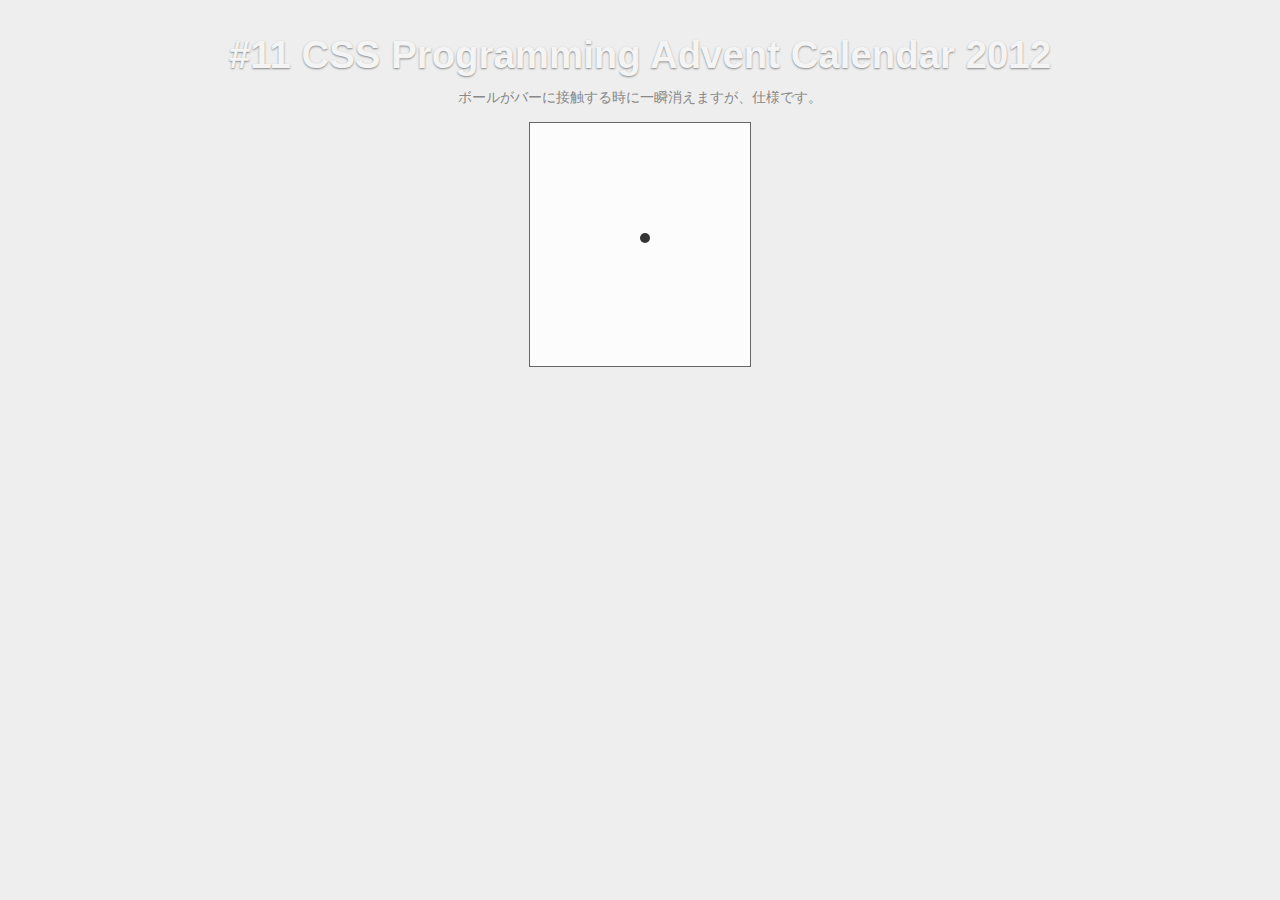
==== index.html @ 67b2676c "push" ====
<!DOCTYPE html>
<html lang="ja">
<head>
	<meta charset="UTF-8">
	<title>#11 CSS Programming Advent Calendar 2012</title>
	<link rel="stylesheet" href="style.css" />
</head>
<body>
	<h1 id="pageTitle">#11 CSS Programming Advent Calendar 2012</h1>
	<p class="caption">ボールがバーに接触する時に一瞬消えますが、仕様です。</p>
	<div id="game">
	
		<!-- bar -->
		<div class="bar bar1"></div>
		<div class="bar bar2"></div>
		<div class="bar bar3"></div>
		<div class="bar bar4"></div>
		<div class="bar bar5"></div>
		<div class="bar bar6"></div>
		<div class="bar bar7"></div>
		<div class="bar bar8"></div>
		<div class="bar bar9"></div>
		<div class="bar bar10"></div>
		<div class="bar bar11"></div>
		<div class="bar bar12"></div>
		<div class="bar bar13"></div>
		<div class="bar bar14"></div>
		<div class="bar bar15"></div>
		<div class="bar bar16"></div>
		<div class="bar bar17"></div>
		<div class="bar bar18"></div>
		<div class="bar bar19"></div>
		<div class="bar bar20"></div>
		<div class="bar bar21"></div>
		<div class="bar bar22"></div>
		<div class="bar bar23"></div>
		<div class="bar bar24"></div>
		<div class="bar bar25"></div>
		<div class="bar bar26"></div>
		<div class="bar bar27"></div>
		<div class="bar bar28"></div>
		<div class="bar bar29"></div>
		<div class="bar bar30"></div>
		<div class="bar bar31"></div>
		<div class="bar bar32"></div>
		<div class="bar bar33"></div>
		<div class="bar bar34"></div>
		<div class="bar bar35"></div>
		<div class="bar bar36"></div>
		<div class="bar bar37"></div>
		<div class="bar bar38"></div>
		<div class="bar bar39"></div>
		<div class="bar bar40"></div>
		<div class="bar bar41"></div>
		<div class="bar bar42"></div>
		<div class="bar bar43"></div>
		<div class="bar bar44"></div>
		<div class="bar bar45"></div>
		<div class="bar bar46"></div>
		<div class="bar bar47"></div>
		<div class="bar bar48"></div>
		<div class="bar bar49"></div>
		<div class="bar bar50"></div>
		<div class="bar bar51"></div>
		<div class="bar bar52"></div>
		<div class="bar bar53"></div>
		<div class="bar bar54"></div>
		<div class="bar bar55"></div>
		<div class="bar bar56"></div>
		<div class="bar bar57"></div>
		<div class="bar bar58"></div>
		<div class="bar bar59"></div>
		<div class="bar bar60"></div>
		<div class="bar bar61"></div>
		<div class="bar bar62"></div>
		<div class="bar bar63"></div>
		<div class="bar bar64"></div>
		<div class="bar bar65"></div>
		<div class="bar bar66"></div>
		<div class="bar bar67"></div>
		<div class="bar bar68"></div>
		<div class="bar bar69"></div>
		<div class="bar bar70"></div>
		<div class="bar bar71"></div>
		<div class="bar bar72"></div>
		<div class="bar bar73"></div>
		<div class="bar bar74"></div>
		<div class="bar bar75"></div>
		<div class="bar bar76"></div>
		<div class="bar bar77"></div>
		<div class="bar bar78"></div>
		<div class="bar bar79"></div>
		<div class="bar bar80"></div>
		<div class="bar bar81"></div>
		<div class="bar bar82"></div>
		<div class="bar bar83"></div>
		<div class="bar bar84"></div>
		<div class="bar bar85"></div>
		<div class="bar bar86"></div>
		<div class="bar bar87"></div>
		<div class="bar bar88"></div>
		<div class="bar bar89"></div>
		<div class="bar bar90"></div>
		<div class="bar bar91"></div>
		<div class="bar bar92"></div>
		<div class="bar bar93"></div>
		<div class="bar bar94"></div>
		<div class="bar bar95"></div>
		<div class="bar bar96"></div>
		<div class="bar bar97"></div>
		<div class="bar bar98"></div>
		<div class="bar bar99"></div>
		<div class="bar bar100"></div>
		
		<!-- stage2 -->
		<div class="bar bar28 switch2"></div>
		<div class="bar bar29 switch2"></div>
		<div class="bar bar30 switch2"></div>
		<div class="bar bar31 switch2"></div>
		<div class="bar bar32 switch2"></div>
		<div class="bar bar33 switch2"></div>
		<div class="bar bar34 switch2"></div>
		<div class="bar bar35 switch2"></div>
		<div class="bar bar36 switch2"></div>
		<div class="bar bar37 switch2"></div>
		<div class="bar bar38 switch2"></div>
		<div class="bar bar39 switch2"></div>
		<div class="bar bar40 switch2"></div>
		<div class="bar bar41 switch2"></div>
		<div class="bar bar42 switch2"></div>
		<div class="bar bar43 switch2"></div>
		<div class="bar bar44 switch2"></div>
		<div class="bar bar45 switch2"></div>
		<div class="bar bar46 switch2"></div>
		
		<!-- stage3 -->
		<div class="bar bar68 switch3"></div>
		<div class="bar bar69 switch3"></div>
		<div class="bar bar70 switch3"></div>
		<div class="bar bar71 switch3"></div>
		<div class="bar bar72 switch3"></div>
		<div class="bar bar73 switch3"></div>
		<div class="bar bar74 switch3"></div>
		<div class="bar bar75 switch3"></div>
		<div class="bar bar76 switch3"></div>
		<div class="bar bar77 switch3"></div>
		<div class="bar bar78 switch3"></div>
		<div class="bar bar79 switch3"></div>
		<div class="bar bar80 switch3"></div>
		<div class="bar bar81 switch3"></div>
		<div class="bar bar82 switch3"></div>
		<div class="bar bar83 switch3"></div>
		<div class="bar bar84 switch3"></div>
		<div class="bar bar85 switch3"></div>
		<div class="bar bar86 switch3"></div>
		
		<!-- stage4 -->
		<div class="bar bar1 switch4"></div>
		<div class="bar bar2 switch4"></div>
		<div class="bar bar3 switch4"></div>
		<div class="bar bar4 switch4"></div>
		<div class="bar bar5 switch4"></div>
		<div class="bar bar6 switch4"></div>
		<div class="bar bar7 switch4"></div>
		<div class="bar bar8 switch4"></div>
		<div class="bar bar9 switch4"></div>
		<div class="bar bar10 switch4"></div>
		<div class="bar bar11 switch4"></div>
		<div class="bar bar12 switch4"></div>
		<div class="bar bar13 switch4"></div>
		<div class="bar bar14 switch4"></div>
		<div class="bar bar15 switch4"></div>
		<div class="bar bar16 switch4"></div>
		
		<!-- stage5 -->
		<div class="bar bar51 switch5"></div>
		<div class="bar bar52 switch5"></div>
		<div class="bar bar53 switch5"></div>
		<div class="bar bar54 switch5"></div>
		<div class="bar bar55 switch5"></div>
		<div class="bar bar56 switch5"></div>
		<div class="bar bar57 switch5"></div>
		<div class="bar bar58 switch5"></div>
		<div class="bar bar59 switch5"></div>
		<div class="bar bar60 switch5"></div>
		<div class="bar bar61 switch5"></div>
		<div class="bar bar62 switch5"></div>
		<div class="bar bar63 switch5"></div>
		<div class="bar bar64 switch5"></div>
		<div class="bar bar65 switch5"></div>
		
		<!-- stage6 -->
		<div class="bar bar86 switch6"></div>
		<div class="bar bar87 switch6"></div>
		<div class="bar bar88 switch6"></div>
		<div class="bar bar89 switch6"></div>
		<div class="bar bar90 switch6"></div>
		<div class="bar bar91 switch6"></div>
		<div class="bar bar92 switch6"></div>
		<div class="bar bar93 switch6"></div>
		<div class="bar bar94 switch6"></div>
		<div class="bar bar95 switch6"></div>
		<div class="bar bar96 switch6"></div>
		<div class="bar bar97 switch6"></div>
		<div class="bar bar98 switch6"></div>
		<div class="bar bar99 switch6"></div>
		<div class="bar bar100 switch6"></div>

		
		<section id="stage1" class="stage">
			<h1 class="ball1">stage1</h1>
		</section>
		<section id="stage2" class="stage">
			<h1 class="ball2">stage2</h1>
		</section>
		<section id="stage3" class="stage">
			<h1 class="ball3">stage3</h1>
		</section>
		<section id="stage4" class="stage">
			<h1 class="ball4">stage4</h1>
		</section>
		<section id="stage5" class="stage">
			<h1 class="ball5">stage5</h1>
		</section>
		<section id="stage6" class="stage">
			<h1 class="ball6"><br /></h1>
		</section>
		
		<section id="gameover">
			<p class="overTitle">Game Over</p>
		</section>
	</div>
</body>
</html>
---- style.css ----
@charset "utf-8";body{margin:0;padding:4px 0;background:#eee;color:#888;font-family:Helvatica,Arial,sans-serif}h1{margin:0}#pageTitle{padding:32px 0 0;text-align:center;font-size:2.4em;color:#f4f4f4;text-shadow:0 1px 2px #888;line-height:1}.caption{font-size:14px;text-align:center;line-height:1.4}em{font-weight:700;font-style:normal}#game{overflow:hidden;list-style:none;border:1px solid #666;width:220px;height:243px;padding:0;margin:auto;position:relative;cursor:col-resize}.bar{position:absolute;top:0;z-index:100;width:2px;height:210px}.bar:hover{z-index:99;padding:0 10px;margin-left:-10px;border-bottom:3px solid #000}.bar1{left:12px}.bar2{left:14px}.bar3{left:16px}.bar4{left:18px}.bar5{left:20px}.bar6{left:22px}.bar7{left:24px}.bar8{left:26px}.bar9{left:28px}.bar10{left:30px}.bar11{left:32px}.bar12{left:34px}.bar13{left:36px}.bar14{left:38px}.bar15{left:40px}.bar16{left:42px}.bar17{left:44px}.bar18{left:46px}.bar19{left:48px}.bar20{left:50px}.bar21{left:52px}.bar22{left:54px}.bar23{left:56px}.bar24{left:58px}.bar25{left:60px}.bar26{left:62px}.bar27{left:64px}.bar28{left:66px}.bar29{left:68px}.bar30{left:70px}.bar31{left:72px}.bar32{left:74px}.bar33{left:76px}.bar34{left:78px}.bar35{left:80px}.bar36{left:82px}.bar37{left:84px}.bar38{left:86px}.bar39{left:88px}.bar40{left:90px}.bar41{left:92px}.bar42{left:94px}.bar43{left:96px}.bar44{left:98px}.bar45{left:100px}.bar46{left:102px}.bar47{left:104px}.bar48{left:106px}.bar49{left:108px}.bar50{left:110px}.bar51{left:112px}.bar52{left:114px}.bar53{left:116px}.bar54{left:118px}.bar55{left:120px}.bar56{left:122px}.bar57{left:124px}.bar58{left:126px}.bar59{left:128px}.bar60{left:130px}.bar61{left:132px}.bar62{left:134px}.bar63{left:136px}.bar64{left:138px}.bar65{left:140px}.bar66{left:142px}.bar67{left:144px}.bar68{left:146px}.bar69{left:148px}.bar70{left:150px}.bar71{left:152px}.bar72{left:154px}.bar73{left:156px}.bar74{left:158px}.bar75{left:160px}.bar76{left:162px}.bar77{left:164px}.bar78{left:166px}.bar79{left:168px}.bar80{left:170px}.bar81{left:172px}.bar82{left:174px}.bar83{left:176px}.bar84{left:178px}.bar85{left:180px}.bar86{left:182px}.bar87{left:184px}.bar88{left:186px}.bar89{left:188px}.bar90{left:190px}.bar91{left:192px}.bar92{left:194px}.bar93{left:196px}.bar94{left:198px}.bar95{left:200px}.bar96{left:202px}.bar97{left:204px}.bar98{left:206px}.bar99{left:208px}.bar100{left:210px}[id^=stage],#gameover{position:absolute;bottom:0;left:0;width:220px;height:0;background:#fcfcfc;-webkit-animation-fill-mode:forwards;animation-fill-mode:forwards}#gameover{height:243px;background:#666;-webkit-animation:keyOver 16s ease-in 0s 1 normal;animation:keyOver 16s ease-in 0s 1 normal;-webkit-animation-fill-mode:forwards;animation-fill-mode:forwards;z-index:0}.overTitle{margin:80px 20px 0;text-shadow:0 1px 1px #222;font-size:32px;font-weight:700;color:#ddd;text-align:center}#stage1{height:243px;z-index:1}#stage2{z-index:2;overflow:hidden}#stage3{z-index:3;overflow:hidden}#stage4{z-index:4;overflow:hidden}#stage5{z-index:5;overflow:hidden}#stage6{z-index:6;overflow:hidden}#stage7{z-index:7;overflow:hidden}#stage2,#stage3,#stage4,#stage5,#stage6{-webkit-animation:keyStage .1s ease-in 0s 1 normal;animation:keyStage .1s ease-in 0s 1 normal;-webkit-animation-fill-mode:forwards;animation-fill-mode:forwards;-webkit-animation-play-state:paused;animation-play-state:paused}.switch2:hover~#stage2,.switch3:hover~#stage3,.switch4:hover~#stage4,.switch5:hover~#stage5,.switch6:hover~#stage6{-webkit-animation-play-state:running;animation-play-state:running}.switch,.switch2,.switch3,.switch4,.switch5,.switch6{top:100%}.switch2{-webkit-animation:keySwitch 1.2s ease-in 5.5s 1 normal;animation:keySwitch 1.2s ease-in 5.5s 1 normal}.switch3{-webkit-animation:keySwitch 1s ease-in 10.2s 1 normal;animation:keySwitch 1s ease-in 10.2s 1 normal}.switch4{-webkit-animation:keySwitch .6s ease-in 11.6s 1 normal;animation:keySwitch .6s ease-in 11.6s 1 normal}.switch5{-webkit-animation:keySwitch .6s ease-in 13.7s 1 normal;animation:keySwitch .6s ease-in 13.7s 1 normal}.switch6{-webkit-animation:keySwitch .6s ease-in 14.7s 1 normal;animation:keySwitch .6s ease-in 14.7s 1 normal}[class^=ball]{width:10px;height:10px;border-radius:50%;background:#333;overflow:hidden;font-size:21px;color:#fcfcfc;text-indent:-777px;text-align:center}.ball1{margin-top:50%;margin-left:50%;-webkit-animation:keyBall1 6s ease-in .2s 1 normal;animation:keyBall1 6s ease-in .2s 1 normal;-webkit-animation-fill-mode:forwards;animation-fill-mode:forwards}.ball2{margin-top:200px;margin-left:80px;-webkit-animation:keyBall2 5.5s ease-in 5.5s 1 normal;animation:keyBall2 5.5s ease-in 5.5s 1 normal;-webkit-animation-fill-mode:forwards;animation-fill-mode:forwards}.ball3{margin-top:200px;margin-left:165px;-webkit-animation:keyBall3 2s ease-in 10.2s 1 normal;animation:keyBall3 2s ease-in 10.2s 1 normal;-webkit-animation-fill-mode:forwards;animation-fill-mode:forwards}.ball4{margin-top:200px;margin-left:20px;-webkit-animation:keyBall4 2.5s ease-in 11.6s 1 normal;animation:keyBall4 2.5s ease-in 11.6s 1 normal;-webkit-animation-fill-mode:forwards;animation-fill-mode:forwards}.ball5{margin-top:200px;margin-left:124px;-webkit-animation:keyBall5 1.4s ease-in 13.7s 1 normal;animation:keyBall5 1.4s ease-in 13.7s 1 normal;-webkit-animation-fill-mode:forwards;animation-fill-mode:forwards}.ball6{margin-top:200px;margin-left:180px;-webkit-animation:keyBall6 2s ease-in 15s 1 normal;animation:keyBall6 2s ease-in 15s 1 normal;-webkit-animation-fill-mode:forwards;animation-fill-mode:forwards}.ball6:before{content:'Thanks'}.ball6:after{content:'for Playing CSS!'}@-webkit-keyframes keyStage{0%,1%{ height:0}100%{height:243px}}@keyframes keyStage{0%,1%{ height:0}100%{height:243px}}@-webkit-keyframes keyOver{0%{ z-index:0}40%{z-index:1}72%{z-index:2}81%{z-index:3}91%{z-index:4}100%{z-index:5}}@keyframes keyOver{0%{ z-index:0}40%{z-index:1}72%{z-index:2}81%{z-index:3}91%{z-index:4}100%{z-index:5}}@-webkit-keyframes keySwitch{0%{ top:100%}10%,100%{top:0}}@keyframes keySwitch{0%{ top:100%}10%,100%{top:0}}@-webkit-keyframes keyBall1{0%{ margin-top:50%;margin-left:50%}20%{margin:0}50%{margin-top:50px;margin-left:210px}100%{margin-top:260px;margin-left:20px}}@keyframes keyBall1{0%{ margin-top:50%;margin-left:50%}20%{margin:0}50%{margin-top:50px;margin-left:210px}100%{margin-top:260px;margin-left:20px}}@-webkit-keyframes keyBall2{0%{ margin-top:200px;margin-left:80px}10%{margin-top:130px;margin-left:0}30%{margin-top:0;margin-left:40px}60%{margin-top:100px;margin-left:210px}100%{margin-top:260px;margin-left:140px}}@keyframes keyBall2{0%{ margin-top:200px;margin-left:80px}10%{margin-top:130px;margin-left:0}30%{margin-top:0;margin-left:40px}60%{margin-top:100px;margin-left:210px}100%{margin-top:260px;margin-left:140px}}@-webkit-keyframes keyBall3{0%{ margin-top:200px;margin-left:165px}40%{margin-top:0;margin-left:120px}100%{margin-top:260px;margin-left:0}}@keyframes keyBall3{0%{ margin-top:200px;margin-left:165px}40%{margin-top:0;margin-left:120px}100%{margin-top:260px;margin-left:0}}@-webkit-keyframes keyBall4{0%{ margin-top:200px;margin-left:20px}20%{margin-top:190px;margin-left:0}45%{margin-top:150px;margin-left:210px}70%{margin-top:30px;margin-left:0}80%{margin-top:0;margin-left:50px}100%{margin-top:260px;margin-left:140px}}@keyframes keyBall4{0%{ margin-top:200px;margin-left:20px}20%{margin-top:190px;margin-left:0}45%{margin-top:150px;margin-left:210px}70%{margin-top:30px;margin-left:0}80%{margin-top:0;margin-left:50px}100%{margin-top:260px;margin-left:140px}}@-webkit-keyframes keyBall5{0%{ margin-top:200px;margin-left:124px}50%{margin-top:0;margin-left:170px}100%{margin-top:260px;margin-left:200px}}@keyframes keyBall5{0%{ margin-top:200px;margin-left:124px}50%{margin-top:0;margin-left:170px}100%{margin-top:260px;margin-left:200px}}@-webkit-keyframes keyBall6{0%{ margin-top:200px;margin-left:180px}20%{margin:80px auto 0}100%{width:90px;height:90px;margin:40px auto 0;padding:24px;text-indent:0}}@keyframes keyBall6{0%{ margin-top:200px;margin-left:180px}20%{margin:80px auto 0}100%{width:90px;height:90px;margin:40px auto 0;padding:24px;text-indent:0}}
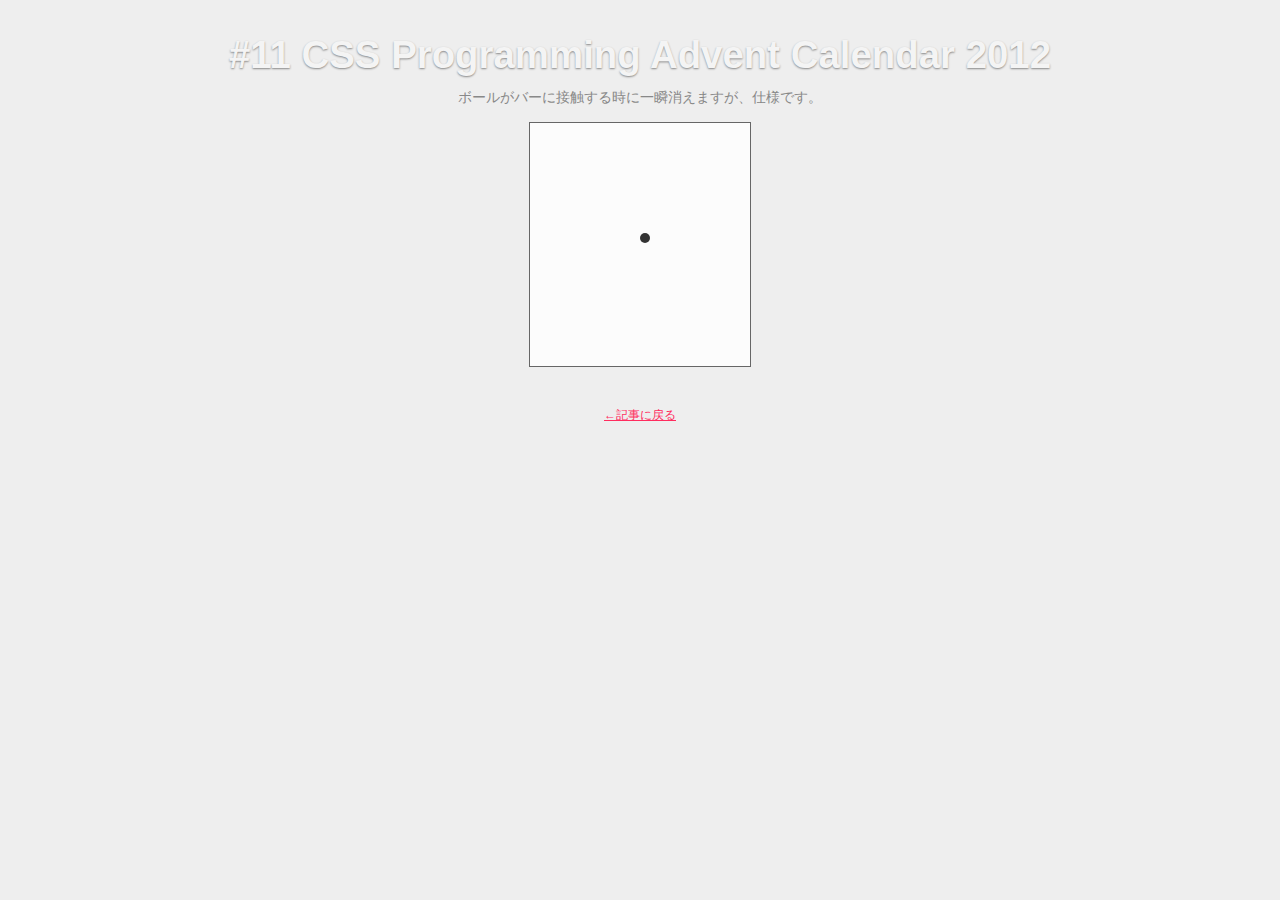
==== commit 95f0f9bf: "readme" ====
--- a/index.html
+++ b/index.html
@@ -230,5 +230,7 @@
 			<p class="overTitle">Game Over</p>
 		</section>
 	</div>
+	
+	<p class="entry"><a href="/2012/12/css-programming.html">←記事に戻る</a></p>
 </body>
 </html>--- a/style.css
+++ b/style.css
@@ -1 +1 @@
-@charset "utf-8";body{margin:0;padding:4px 0;background:#eee;color:#888;font-family:Helvatica,Arial,sans-serif}h1{margin:0}#pageTitle{padding:32px 0 0;text-align:center;font-size:2.4em;color:#f4f4f4;text-shadow:0 1px 2px #888;line-height:1}.caption{font-size:14px;text-align:center;line-height:1.4}em{font-weight:700;font-style:normal}#game{overflow:hidden;list-style:none;border:1px solid #666;width:220px;height:243px;padding:0;margin:auto;position:relative;cursor:col-resize}.bar{position:absolute;top:0;z-index:100;width:2px;height:210px}.bar:hover{z-index:99;padding:0 10px;margin-left:-10px;border-bottom:3px solid #000}.bar1{left:12px}.bar2{left:14px}.bar3{left:16px}.bar4{left:18px}.bar5{left:20px}.bar6{left:22px}.bar7{left:24px}.bar8{left:26px}.bar9{left:28px}.bar10{left:30px}.bar11{left:32px}.bar12{left:34px}.bar13{left:36px}.bar14{left:38px}.bar15{left:40px}.bar16{left:42px}.bar17{left:44px}.bar18{left:46px}.bar19{left:48px}.bar20{left:50px}.bar21{left:52px}.bar22{left:54px}.bar23{left:56px}.bar24{left:58px}.bar25{left:60px}.bar26{left:62px}.bar27{left:64px}.bar28{left:66px}.bar29{left:68px}.bar30{left:70px}.bar31{left:72px}.bar32{left:74px}.bar33{left:76px}.bar34{left:78px}.bar35{left:80px}.bar36{left:82px}.bar37{left:84px}.bar38{left:86px}.bar39{left:88px}.bar40{left:90px}.bar41{left:92px}.bar42{left:94px}.bar43{left:96px}.bar44{left:98px}.bar45{left:100px}.bar46{left:102px}.bar47{left:104px}.bar48{left:106px}.bar49{left:108px}.bar50{left:110px}.bar51{left:112px}.bar52{left:114px}.bar53{left:116px}.bar54{left:118px}.bar55{left:120px}.bar56{left:122px}.bar57{left:124px}.bar58{left:126px}.bar59{left:128px}.bar60{left:130px}.bar61{left:132px}.bar62{left:134px}.bar63{left:136px}.bar64{left:138px}.bar65{left:140px}.bar66{left:142px}.bar67{left:144px}.bar68{left:146px}.bar69{left:148px}.bar70{left:150px}.bar71{left:152px}.bar72{left:154px}.bar73{left:156px}.bar74{left:158px}.bar75{left:160px}.bar76{left:162px}.bar77{left:164px}.bar78{left:166px}.bar79{left:168px}.bar80{left:170px}.bar81{left:172px}.bar82{left:174px}.bar83{left:176px}.bar84{left:178px}.bar85{left:180px}.bar86{left:182px}.bar87{left:184px}.bar88{left:186px}.bar89{left:188px}.bar90{left:190px}.bar91{left:192px}.bar92{left:194px}.bar93{left:196px}.bar94{left:198px}.bar95{left:200px}.bar96{left:202px}.bar97{left:204px}.bar98{left:206px}.bar99{left:208px}.bar100{left:210px}[id^=stage],#gameover{position:absolute;bottom:0;left:0;width:220px;height:0;background:#fcfcfc;-webkit-animation-fill-mode:forwards;animation-fill-mode:forwards}#gameover{height:243px;background:#666;-webkit-animation:keyOver 16s ease-in 0s 1 normal;animation:keyOver 16s ease-in 0s 1 normal;-webkit-animation-fill-mode:forwards;animation-fill-mode:forwards;z-index:0}.overTitle{margin:80px 20px 0;text-shadow:0 1px 1px #222;font-size:32px;font-weight:700;color:#ddd;text-align:center}#stage1{height:243px;z-index:1}#stage2{z-index:2;overflow:hidden}#stage3{z-index:3;overflow:hidden}#stage4{z-index:4;overflow:hidden}#stage5{z-index:5;overflow:hidden}#stage6{z-index:6;overflow:hidden}#stage7{z-index:7;overflow:hidden}#stage2,#stage3,#stage4,#stage5,#stage6{-webkit-animation:keyStage .1s ease-in 0s 1 normal;animation:keyStage .1s ease-in 0s 1 normal;-webkit-animation-fill-mode:forwards;animation-fill-mode:forwards;-webkit-animation-play-state:paused;animation-play-state:paused}.switch2:hover~#stage2,.switch3:hover~#stage3,.switch4:hover~#stage4,.switch5:hover~#stage5,.switch6:hover~#stage6{-webkit-animation-play-state:running;animation-play-state:running}.switch,.switch2,.switch3,.switch4,.switch5,.switch6{top:100%}.switch2{-webkit-animation:keySwitch 1.2s ease-in 5.5s 1 normal;animation:keySwitch 1.2s ease-in 5.5s 1 normal}.switch3{-webkit-animation:keySwitch 1s ease-in 10.2s 1 normal;animation:keySwitch 1s ease-in 10.2s 1 normal}.switch4{-webkit-animation:keySwitch .6s ease-in 11.6s 1 normal;animation:keySwitch .6s ease-in 11.6s 1 normal}.switch5{-webkit-animation:keySwitch .6s ease-in 13.7s 1 normal;animation:keySwitch .6s ease-in 13.7s 1 normal}.switch6{-webkit-animation:keySwitch .6s ease-in 14.7s 1 normal;animation:keySwitch .6s ease-in 14.7s 1 normal}[class^=ball]{width:10px;height:10px;border-radius:50%;background:#333;overflow:hidden;font-size:21px;color:#fcfcfc;text-indent:-777px;text-align:center}.ball1{margin-top:50%;margin-left:50%;-webkit-animation:keyBall1 6s ease-in .2s 1 normal;animation:keyBall1 6s ease-in .2s 1 normal;-webkit-animation-fill-mode:forwards;animation-fill-mode:forwards}.ball2{margin-top:200px;margin-left:80px;-webkit-animation:keyBall2 5.5s ease-in 5.5s 1 normal;animation:keyBall2 5.5s ease-in 5.5s 1 normal;-webkit-animation-fill-mode:forwards;animation-fill-mode:forwards}.ball3{margin-top:200px;margin-left:165px;-webkit-animation:keyBall3 2s ease-in 10.2s 1 normal;animation:keyBall3 2s ease-in 10.2s 1 normal;-webkit-animation-fill-mode:forwards;animation-fill-mode:forwards}.ball4{margin-top:200px;margin-left:20px;-webkit-animation:keyBall4 2.5s ease-in 11.6s 1 normal;animation:keyBall4 2.5s ease-in 11.6s 1 normal;-webkit-animation-fill-mode:forwards;animation-fill-mode:forwards}.ball5{margin-top:200px;margin-left:124px;-webkit-animation:keyBall5 1.4s ease-in 13.7s 1 normal;animation:keyBall5 1.4s ease-in 13.7s 1 normal;-webkit-animation-fill-mode:forwards;animation-fill-mode:forwards}.ball6{margin-top:200px;margin-left:180px;-webkit-animation:keyBall6 2s ease-in 15s 1 normal;animation:keyBall6 2s ease-in 15s 1 normal;-webkit-animation-fill-mode:forwards;animation-fill-mode:forwards}.ball6:before{content:'Thanks'}.ball6:after{content:'for Playing CSS!'}@-webkit-keyframes keyStage{0%,1%{ height:0}100%{height:243px}}@keyframes keyStage{0%,1%{ height:0}100%{height:243px}}@-webkit-keyframes keyOver{0%{ z-index:0}40%{z-index:1}72%{z-index:2}81%{z-index:3}91%{z-index:4}100%{z-index:5}}@keyframes keyOver{0%{ z-index:0}40%{z-index:1}72%{z-index:2}81%{z-index:3}91%{z-index:4}100%{z-index:5}}@-webkit-keyframes keySwitch{0%{ top:100%}10%,100%{top:0}}@keyframes keySwitch{0%{ top:100%}10%,100%{top:0}}@-webkit-keyframes keyBall1{0%{ margin-top:50%;margin-left:50%}20%{margin:0}50%{margin-top:50px;margin-left:210px}100%{margin-top:260px;margin-left:20px}}@keyframes keyBall1{0%{ margin-top:50%;margin-left:50%}20%{margin:0}50%{margin-top:50px;margin-left:210px}100%{margin-top:260px;margin-left:20px}}@-webkit-keyframes keyBall2{0%{ margin-top:200px;margin-left:80px}10%{margin-top:130px;margin-left:0}30%{margin-top:0;margin-left:40px}60%{margin-top:100px;margin-left:210px}100%{margin-top:260px;margin-left:140px}}@keyframes keyBall2{0%{ margin-top:200px;margin-left:80px}10%{margin-top:130px;margin-left:0}30%{margin-top:0;margin-left:40px}60%{margin-top:100px;margin-left:210px}100%{margin-top:260px;margin-left:140px}}@-webkit-keyframes keyBall3{0%{ margin-top:200px;margin-left:165px}40%{margin-top:0;margin-left:120px}100%{margin-top:260px;margin-left:0}}@keyframes keyBall3{0%{ margin-top:200px;margin-left:165px}40%{margin-top:0;margin-left:120px}100%{margin-top:260px;margin-left:0}}@-webkit-keyframes keyBall4{0%{ margin-top:200px;margin-left:20px}20%{margin-top:190px;margin-left:0}45%{margin-top:150px;margin-left:210px}70%{margin-top:30px;margin-left:0}80%{margin-top:0;margin-left:50px}100%{margin-top:260px;margin-left:140px}}@keyframes keyBall4{0%{ margin-top:200px;margin-left:20px}20%{margin-top:190px;margin-left:0}45%{margin-top:150px;margin-left:210px}70%{margin-top:30px;margin-left:0}80%{margin-top:0;margin-left:50px}100%{margin-top:260px;margin-left:140px}}@-webkit-keyframes keyBall5{0%{ margin-top:200px;margin-left:124px}50%{margin-top:0;margin-left:170px}100%{margin-top:260px;margin-left:200px}}@keyframes keyBall5{0%{ margin-top:200px;margin-left:124px}50%{margin-top:0;margin-left:170px}100%{margin-top:260px;margin-left:200px}}@-webkit-keyframes keyBall6{0%{ margin-top:200px;margin-left:180px}20%{margin:80px auto 0}100%{width:90px;height:90px;margin:40px auto 0;padding:24px;text-indent:0}}@keyframes keyBall6{0%{ margin-top:200px;margin-left:180px}20%{margin:80px auto 0}100%{width:90px;height:90px;margin:40px auto 0;padding:24px;text-indent:0}}+@charset "utf-8";body{margin:0;padding:4px 0;background:#eee;color:#888;font-family:Helvatica,Arial,sans-serif}h1{margin:0}#pageTitle{padding:32px 0 0;text-align:center;font-size:2.4em;color:#f4f4f4;text-shadow:0 1px 2px #888;line-height:1}.caption{font-size:14px;text-align:center;line-height:1.4}em{font-weight:700;font-style:normal}.entry{margin-top:40px;font-size:12px;text-align:center}a{color:#ff2c5e}#game{overflow:hidden;list-style:none;border:1px solid #666;width:220px;height:243px;padding:0;margin:auto;position:relative;cursor:col-resize}.bar{position:absolute;top:0;z-index:100;width:2px;height:210px}.bar:hover{z-index:99;padding:0 10px;margin-left:-10px;border-bottom:3px solid #000}.bar1{left:12px}.bar2{left:14px}.bar3{left:16px}.bar4{left:18px}.bar5{left:20px}.bar6{left:22px}.bar7{left:24px}.bar8{left:26px}.bar9{left:28px}.bar10{left:30px}.bar11{left:32px}.bar12{left:34px}.bar13{left:36px}.bar14{left:38px}.bar15{left:40px}.bar16{left:42px}.bar17{left:44px}.bar18{left:46px}.bar19{left:48px}.bar20{left:50px}.bar21{left:52px}.bar22{left:54px}.bar23{left:56px}.bar24{left:58px}.bar25{left:60px}.bar26{left:62px}.bar27{left:64px}.bar28{left:66px}.bar29{left:68px}.bar30{left:70px}.bar31{left:72px}.bar32{left:74px}.bar33{left:76px}.bar34{left:78px}.bar35{left:80px}.bar36{left:82px}.bar37{left:84px}.bar38{left:86px}.bar39{left:88px}.bar40{left:90px}.bar41{left:92px}.bar42{left:94px}.bar43{left:96px}.bar44{left:98px}.bar45{left:100px}.bar46{left:102px}.bar47{left:104px}.bar48{left:106px}.bar49{left:108px}.bar50{left:110px}.bar51{left:112px}.bar52{left:114px}.bar53{left:116px}.bar54{left:118px}.bar55{left:120px}.bar56{left:122px}.bar57{left:124px}.bar58{left:126px}.bar59{left:128px}.bar60{left:130px}.bar61{left:132px}.bar62{left:134px}.bar63{left:136px}.bar64{left:138px}.bar65{left:140px}.bar66{left:142px}.bar67{left:144px}.bar68{left:146px}.bar69{left:148px}.bar70{left:150px}.bar71{left:152px}.bar72{left:154px}.bar73{left:156px}.bar74{left:158px}.bar75{left:160px}.bar76{left:162px}.bar77{left:164px}.bar78{left:166px}.bar79{left:168px}.bar80{left:170px}.bar81{left:172px}.bar82{left:174px}.bar83{left:176px}.bar84{left:178px}.bar85{left:180px}.bar86{left:182px}.bar87{left:184px}.bar88{left:186px}.bar89{left:188px}.bar90{left:190px}.bar91{left:192px}.bar92{left:194px}.bar93{left:196px}.bar94{left:198px}.bar95{left:200px}.bar96{left:202px}.bar97{left:204px}.bar98{left:206px}.bar99{left:208px}.bar100{left:210px}[id^=stage],#gameover{position:absolute;bottom:0;left:0;width:220px;height:0;background:#fcfcfc;-webkit-animation-fill-mode:forwards;animation-fill-mode:forwards}#gameover{height:243px;background:#666;-webkit-animation:keyOver 16s ease-in 0s 1 normal;animation:keyOver 16s ease-in 0s 1 normal;-webkit-animation-fill-mode:forwards;animation-fill-mode:forwards;z-index:0}.overTitle{margin:80px 20px 0;text-shadow:0 1px 1px #222;font-size:32px;font-weight:700;color:#ddd;text-align:center}#stage1{height:243px;z-index:1}#stage2{z-index:2;overflow:hidden}#stage3{z-index:3;overflow:hidden}#stage4{z-index:4;overflow:hidden}#stage5{z-index:5;overflow:hidden}#stage6{z-index:6;overflow:hidden}#stage7{z-index:7;overflow:hidden}#stage2,#stage3,#stage4,#stage5,#stage6{-webkit-animation:keyStage .1s ease-in 0s 1 normal;animation:keyStage .1s ease-in 0s 1 normal;-webkit-animation-fill-mode:forwards;animation-fill-mode:forwards;-webkit-animation-play-state:paused;animation-play-state:paused}.switch2:hover~#stage2,.switch3:hover~#stage3,.switch4:hover~#stage4,.switch5:hover~#stage5,.switch6:hover~#stage6{-webkit-animation-play-state:running;animation-play-state:running}.switch,.switch2,.switch3,.switch4,.switch5,.switch6{top:100%}.switch2{-webkit-animation:keySwitch 1.2s ease-in 5.5s 1 normal;animation:keySwitch 1.2s ease-in 5.5s 1 normal}.switch3{-webkit-animation:keySwitch 1s ease-in 10.2s 1 normal;animation:keySwitch 1s ease-in 10.2s 1 normal}.switch4{-webkit-animation:keySwitch .6s ease-in 11.6s 1 normal;animation:keySwitch .6s ease-in 11.6s 1 normal}.switch5{-webkit-animation:keySwitch .6s ease-in 13.7s 1 normal;animation:keySwitch .6s ease-in 13.7s 1 normal}.switch6{-webkit-animation:keySwitch .6s ease-in 14.7s 1 normal;animation:keySwitch .6s ease-in 14.7s 1 normal}[class^=ball]{width:10px;height:10px;border-radius:50%;background:#333;overflow:hidden;font-size:21px;color:#fcfcfc;text-indent:-777px;text-align:center}.ball1{margin-top:50%;margin-left:50%;-webkit-animation:keyBall1 6s ease-in .2s 1 normal;animation:keyBall1 6s ease-in .2s 1 normal;-webkit-animation-fill-mode:forwards;animation-fill-mode:forwards}.ball2{margin-top:200px;margin-left:80px;-webkit-animation:keyBall2 5.5s ease-in 5.5s 1 normal;animation:keyBall2 5.5s ease-in 5.5s 1 normal;-webkit-animation-fill-mode:forwards;animation-fill-mode:forwards}.ball3{margin-top:200px;margin-left:165px;-webkit-animation:keyBall3 2s ease-in 10.2s 1 normal;animation:keyBall3 2s ease-in 10.2s 1 normal;-webkit-animation-fill-mode:forwards;animation-fill-mode:forwards}.ball4{margin-top:200px;margin-left:20px;-webkit-animation:keyBall4 2.5s ease-in 11.6s 1 normal;animation:keyBall4 2.5s ease-in 11.6s 1 normal;-webkit-animation-fill-mode:forwards;animation-fill-mode:forwards}.ball5{margin-top:200px;margin-left:124px;-webkit-animation:keyBall5 1.4s ease-in 13.7s 1 normal;animation:keyBall5 1.4s ease-in 13.7s 1 normal;-webkit-animation-fill-mode:forwards;animation-fill-mode:forwards}.ball6{margin-top:200px;margin-left:180px;-webkit-animation:keyBall6 2s ease-in 15s 1 normal;animation:keyBall6 2s ease-in 15s 1 normal;-webkit-animation-fill-mode:forwards;animation-fill-mode:forwards}.ball6:before{content:'Thanks'}.ball6:after{content:'for Playing CSS!'}@-webkit-keyframes keyStage{0%,1%{ height:0}100%{height:243px}}@keyframes keyStage{0%,1%{ height:0}100%{height:243px}}@-webkit-keyframes keyOver{0%{ z-index:0}40%{z-index:1}72%{z-index:2}81%{z-index:3}91%{z-index:4}100%{z-index:5}}@keyframes keyOver{0%{ z-index:0}40%{z-index:1}72%{z-index:2}81%{z-index:3}91%{z-index:4}100%{z-index:5}}@-webkit-keyframes keySwitch{0%{ top:100%}10%,100%{top:0}}@keyframes keySwitch{0%{ top:100%}10%,100%{top:0}}@-webkit-keyframes keyBall1{0%{ margin-top:50%;margin-left:50%}20%{margin:0}50%{margin-top:50px;margin-left:210px}100%{margin-top:260px;margin-left:20px}}@keyframes keyBall1{0%{ margin-top:50%;margin-left:50%}20%{margin:0}50%{margin-top:50px;margin-left:210px}100%{margin-top:260px;margin-left:20px}}@-webkit-keyframes keyBall2{0%{ margin-top:200px;margin-left:80px}10%{margin-top:130px;margin-left:0}30%{margin-top:0;margin-left:40px}60%{margin-top:100px;margin-left:210px}100%{margin-top:260px;margin-left:140px}}@keyframes keyBall2{0%{ margin-top:200px;margin-left:80px}10%{margin-top:130px;margin-left:0}30%{margin-top:0;margin-left:40px}60%{margin-top:100px;margin-left:210px}100%{margin-top:260px;margin-left:140px}}@-webkit-keyframes keyBall3{0%{ margin-top:200px;margin-left:165px}40%{margin-top:0;margin-left:120px}100%{margin-top:260px;margin-left:0}}@keyframes keyBall3{0%{ margin-top:200px;margin-left:165px}40%{margin-top:0;margin-left:120px}100%{margin-top:260px;margin-left:0}}@-webkit-keyframes keyBall4{0%{ margin-top:200px;margin-left:20px}20%{margin-top:190px;margin-left:0}45%{margin-top:150px;margin-left:210px}70%{margin-top:30px;margin-left:0}80%{margin-top:0;margin-left:50px}100%{margin-top:260px;margin-left:140px}}@keyframes keyBall4{0%{ margin-top:200px;margin-left:20px}20%{margin-top:190px;margin-left:0}45%{margin-top:150px;margin-left:210px}70%{margin-top:30px;margin-left:0}80%{margin-top:0;margin-left:50px}100%{margin-top:260px;margin-left:140px}}@-webkit-keyframes keyBall5{0%{ margin-top:200px;margin-left:124px}50%{margin-top:0;margin-left:170px}100%{margin-top:260px;margin-left:200px}}@keyframes keyBall5{0%{ margin-top:200px;margin-left:124px}50%{margin-top:0;margin-left:170px}100%{margin-top:260px;margin-left:200px}}@-webkit-keyframes keyBall6{0%{ margin-top:200px;margin-left:180px}20%{margin:80px auto 0}100%{width:90px;height:90px;margin:40px auto 0;padding:24px;text-indent:0}}@keyframes keyBall6{0%{ margin-top:200px;margin-left:180px}20%{margin:80px auto 0}100%{width:90px;height:90px;margin:40px auto 0;padding:24px;text-indent:0}}